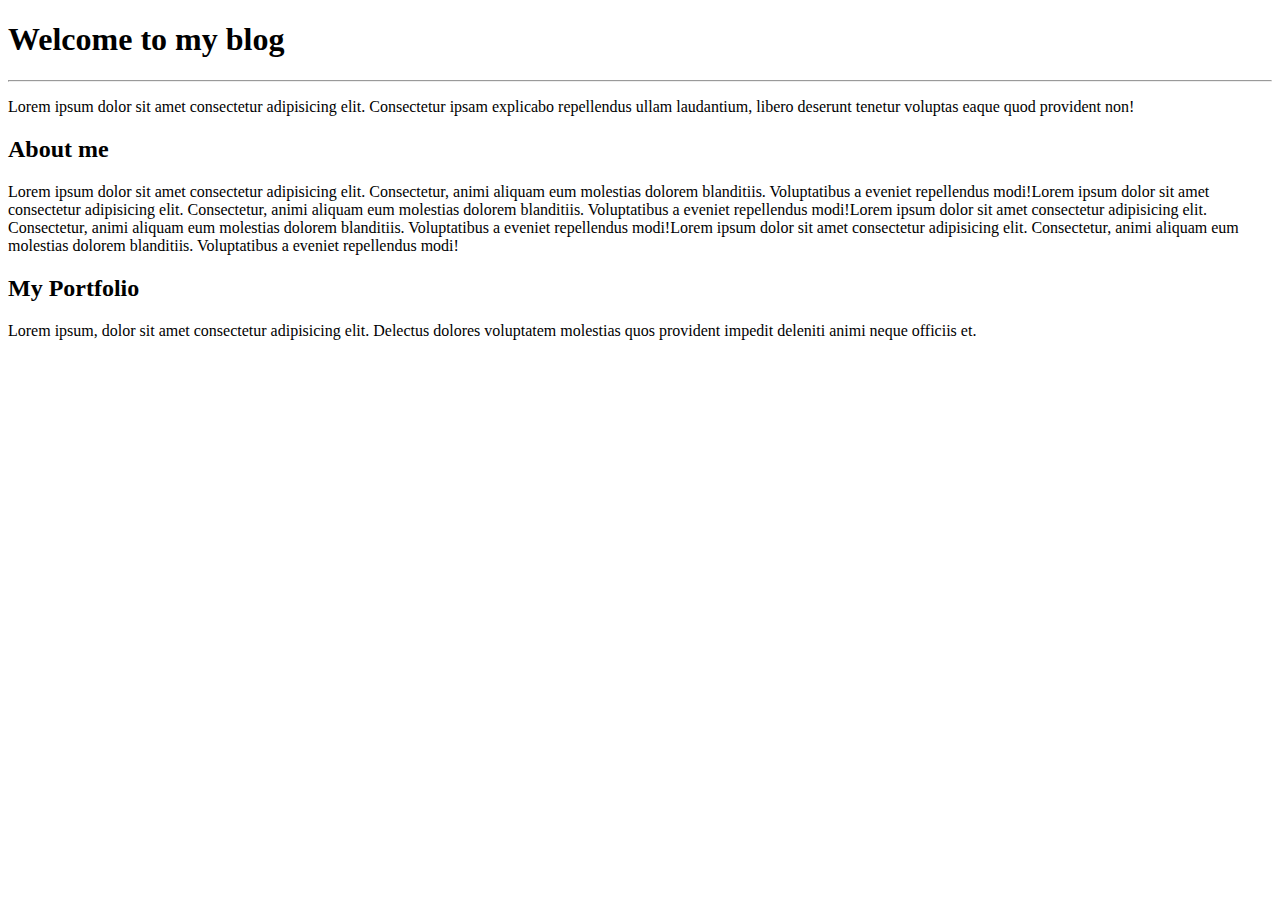
==== blog.html @ 94662800 "New file" ====
<!DOCTYPE html>
<html lang="en">
<head>
    <meta charset="UTF-8">
    <meta http-equiv="X-UA-Compatible" content="IE=edge">
    <meta name="viewport" content="width=device-width, initial-scale=1.0">
    <title>This is a new blog</title>
    <link rel="stylesheet" href="style.css">
</head>
<body>
    <h1>Welcome to my blog</h1>
        <hr>
         <p>Lorem ipsum dolor sit amet consectetur adipisicing elit. Consectetur ipsam explicabo repellendus ullam laudantium, libero deserunt tenetur voluptas eaque quod provident non!</p>
    <h2>About me</h2>
        <p>Lorem ipsum dolor sit amet consectetur adipisicing elit. Consectetur, animi aliquam eum molestias dolorem blanditiis. Voluptatibus a eveniet repellendus modi!Lorem ipsum dolor sit amet consectetur adipisicing elit. Consectetur, animi aliquam eum molestias dolorem blanditiis. Voluptatibus a eveniet repellendus modi!Lorem ipsum dolor sit amet consectetur adipisicing elit. Consectetur, animi aliquam eum molestias dolorem blanditiis. Voluptatibus a eveniet repellendus modi!Lorem ipsum dolor sit amet consectetur adipisicing elit. Consectetur, animi aliquam eum molestias dolorem blanditiis. Voluptatibus a eveniet repellendus modi!</p>
    <h2>My Portfolio</h2>
        <p>Lorem ipsum, dolor sit amet consectetur adipisicing elit. Delectus dolores voluptatem molestias quos provident impedit deleniti animi neque officiis et.</p>
        
    
</body>
</html>
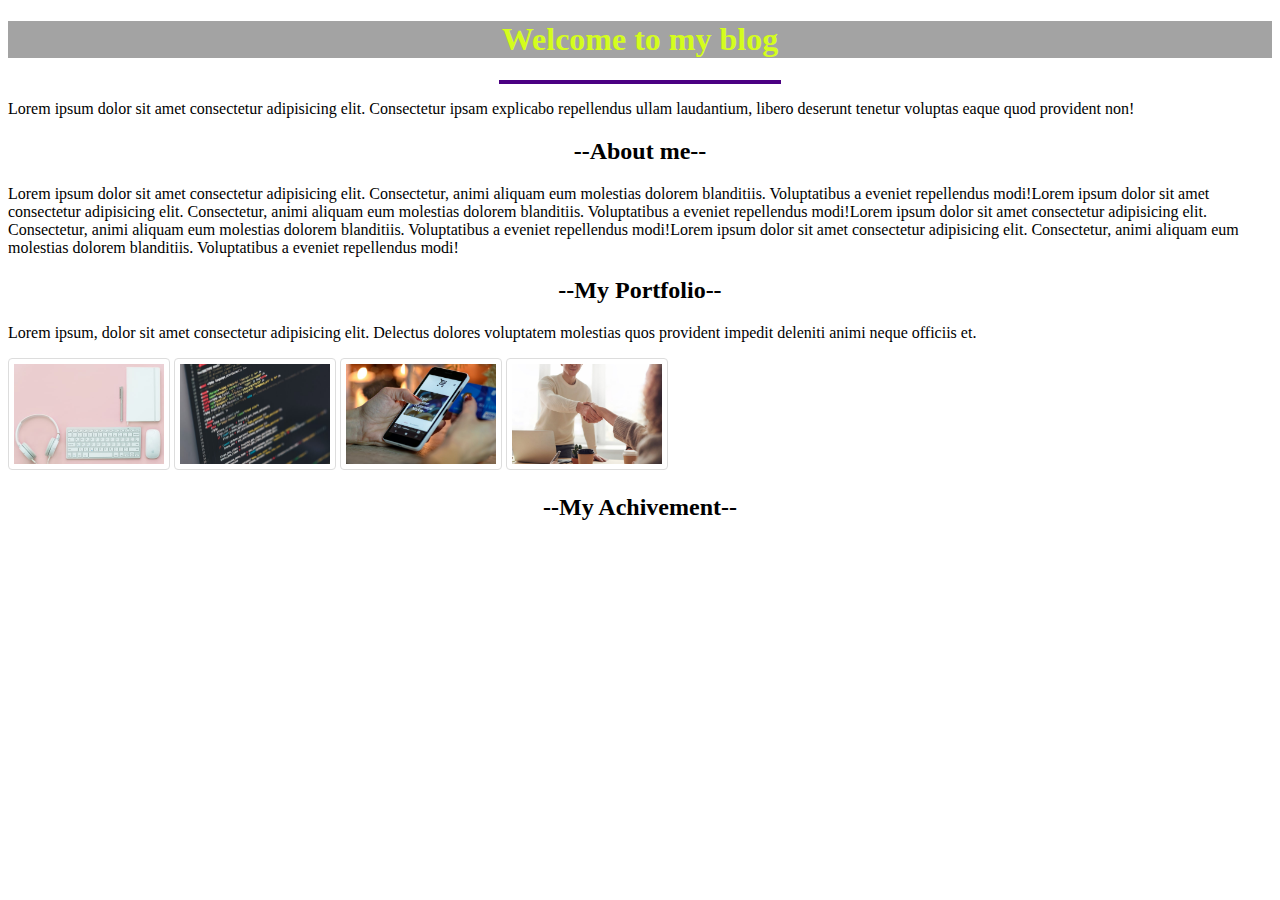
==== commit 01367b63: "update-1" ====
--- a/blog.html
+++ b/blog.html
@@ -5,17 +5,33 @@
     <meta http-equiv="X-UA-Compatible" content="IE=edge">
     <meta name="viewport" content="width=device-width, initial-scale=1.0">
     <title>This is a new blog</title>
+    <link rel="shortcut icon" href="b logo.png" type="image/x-icon">
     <link rel="stylesheet" href="style.css">
 </head>
 <body>
-    <h1>Welcome to my blog</h1>
-        <hr>
-         <p>Lorem ipsum dolor sit amet consectetur adipisicing elit. Consectetur ipsam explicabo repellendus ullam laudantium, libero deserunt tenetur voluptas eaque quod provident non!</p>
-    <h2>About me</h2>
-        <p>Lorem ipsum dolor sit amet consectetur adipisicing elit. Consectetur, animi aliquam eum molestias dolorem blanditiis. Voluptatibus a eveniet repellendus modi!Lorem ipsum dolor sit amet consectetur adipisicing elit. Consectetur, animi aliquam eum molestias dolorem blanditiis. Voluptatibus a eveniet repellendus modi!Lorem ipsum dolor sit amet consectetur adipisicing elit. Consectetur, animi aliquam eum molestias dolorem blanditiis. Voluptatibus a eveniet repellendus modi!Lorem ipsum dolor sit amet consectetur adipisicing elit. Consectetur, animi aliquam eum molestias dolorem blanditiis. Voluptatibus a eveniet repellendus modi!</p>
-    <h2>My Portfolio</h2>
-        <p>Lorem ipsum, dolor sit amet consectetur adipisicing elit. Delectus dolores voluptatem molestias quos provident impedit deleniti animi neque officiis et.</p>
-        
+    <div>
+        <h1>Welcome to my blog</h1>
+         <hr color="indigo">
+            <p>Lorem ipsum dolor sit amet consectetur adipisicing elit.    Consectetur ipsam explicabo repellendus ullam laudantium, libero deserunt tenetur voluptas eaque quod provident non!</p>
+    </div>
+    <div>    
+        <h2>--About me--</h2>
+            <p>Lorem ipsum dolor sit amet consectetur adipisicing elit. Consectetur, animi aliquam eum molestias dolorem blanditiis. Voluptatibus a eveniet repellendus modi!Lorem ipsum dolor sit amet consectetur adipisicing elit. Consectetur, animi aliquam eum molestias dolorem blanditiis. Voluptatibus a eveniet repellendus modi!Lorem ipsum dolor sit amet consectetur adipisicing elit. Consectetur, animi aliquam eum molestias dolorem blanditiis. Voluptatibus a eveniet repellendus modi!Lorem ipsum dolor sit amet consectetur adipisicing elit. Consectetur, animi aliquam eum molestias dolorem blanditiis. Voluptatibus a eveniet repellendus modi!</p>
+    </div>        
+    <div>    
+        <h2>--My Portfolio--</h2>
+            <p>Lorem ipsum, dolor sit amet consectetur adipisicing elit. Delectus dolores voluptatem molestias quos provident impedit deleniti animi neque officiis et.</p>
+            <a href="desk org.jpg"><img src="desk org.jpg" alt="My image"></a>
+            <a href="coding.jpg"><img src="coding.jpg" alt="My image"></a>
+            <a href="smartphone.jpg"><img src="smartphone.jpg" alt="My image"></a>
+            <a href="handshake.jpg"><img src="handshake.jpg" alt="My image"></a>
+    </div>
+    <div>
+        <h2>--My Achivement--</h2>
+            <p></p>
+
+    </div>   
+
     
 </body>
 </html>--- a/style.css
+++ b/style.css
@@ -0,0 +1,21 @@
+img {
+    border: 1px solid #ddd;
+    border-radius: 4px;
+    padding: 5px;
+    width: 150px;
+  }
+  h1 {
+    color: rgb(212, 253, 29);
+    background-color: rgb(163, 163, 163);
+    text-align: center;
+
+    
+  }
+  h2 {
+text-align: center;
+  }
+  hr {
+    height: 2px;
+    width: 280px;
+
+  }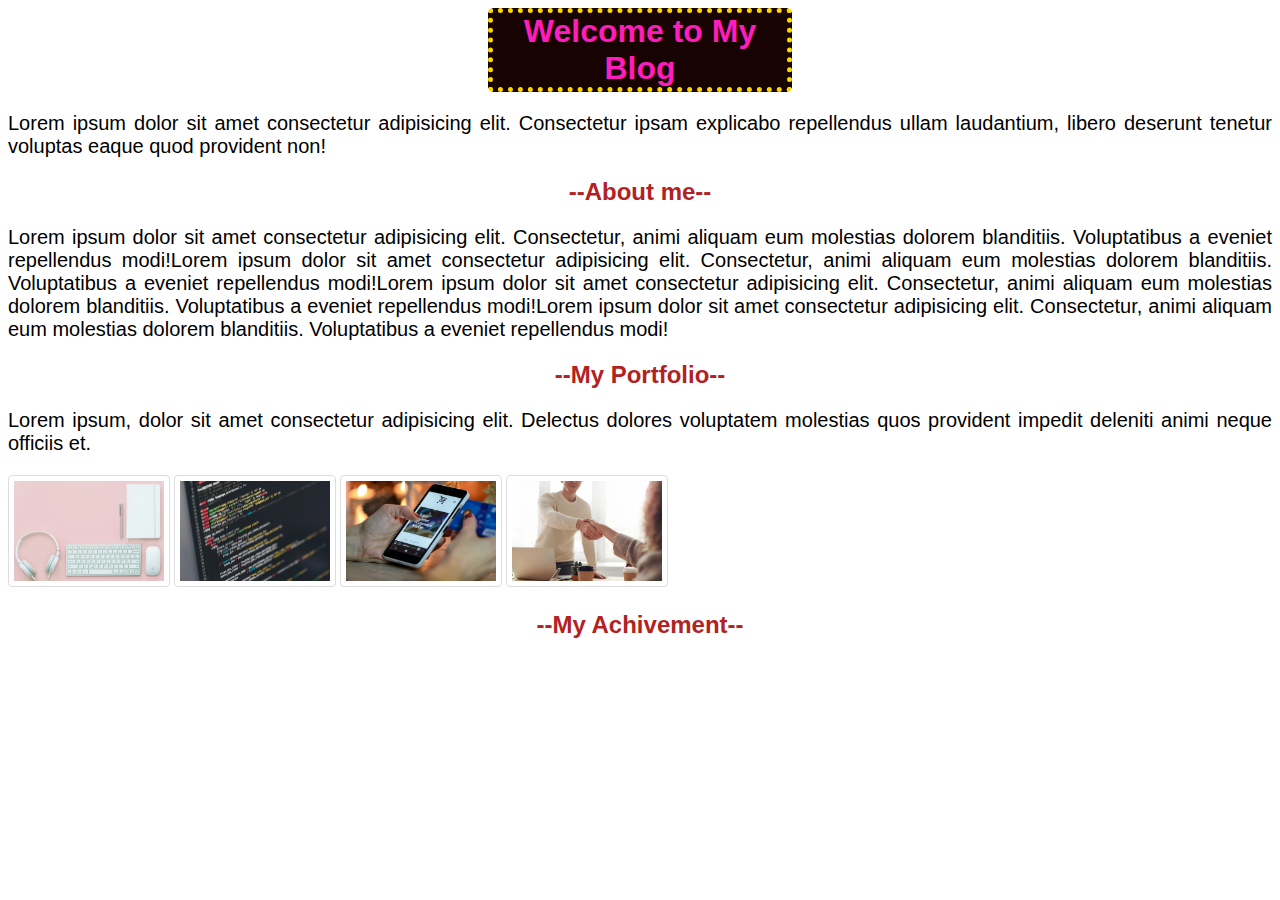
==== commit 1482738f: "update 2" ====
--- a/blog.html
+++ b/blog.html
@@ -10,8 +10,7 @@
 </head>
 <body>
     <div>
-        <h1>Welcome to my blog</h1>
-         <hr color="indigo">
+        <h1>Welcome to My Blog</h1>
             <p>Lorem ipsum dolor sit amet consectetur adipisicing elit.    Consectetur ipsam explicabo repellendus ullam laudantium, libero deserunt tenetur voluptas eaque quod provident non!</p>
     </div>
     <div>    
--- a/style.css
+++ b/style.css
@@ -5,17 +5,27 @@
     width: 150px;
   }
   h1 {
-    color: rgb(212, 253, 29);
-    background-color: rgb(163, 163, 163);
+    color: rgb(253, 29, 186);
+    background-color: rgb(24, 3, 3);
+    margin: 5px 480px;
+    border: gold  dotted 5px;
+    border-radius: 5px;
     text-align: center;
+    font-weight: 700;
+    font-family: 'Gill Sans', 'Gill Sans MT', Calibri, 'Trebuchet MS', sans-serif;
 
-    
+ }
+  h2 {
+    text-align: center;
+    color: firebrick;
+    font-family: Arial, Helvetica, sans-serif;
+    font-weight: 600;
   }
-  h2 {
-text-align: center;
+  p {
+    color: black;
+    font-size: 20px;
+    font-family:-apple-system, BlinkMacSystemFont, 'Segoe UI', Roboto, Oxygen, Ubuntu, Cantarell, 'Open Sans', 'Helvetica Neue', sans-serif;
+    font-weight: 400;
+    text-align:justify;
   }
-  hr {
-    height: 2px;
-    width: 280px;
-
-  }+  